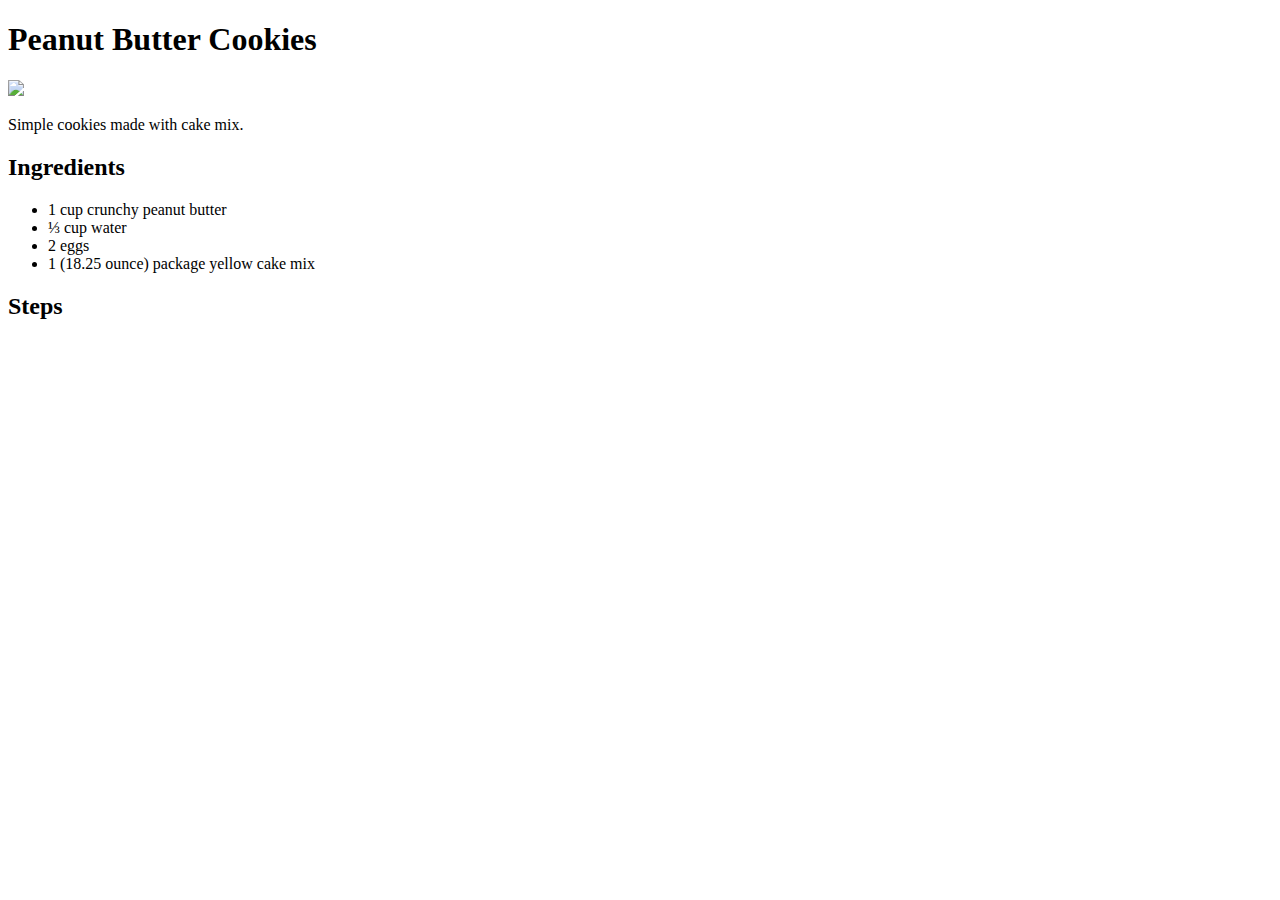
==== recepies/cookies.html @ 285b087e "make new page and add h1 and img" ====
<!DOCTYPE html>
<html>
    <head>
    <title>Peanut Butter Cookies</title>
    <meta charset="utf-8">
    </head>
<body>
    <h1>Peanut Butter Cookies</h1>
    <img src="../images/coockies.jpeg">
    <p>Simple cookies made with cake mix.</p>
    <h2>Ingredients</h2>
    <ul>
        <li>1 cup crunchy peanut butter</li>
        <li>⅓ cup water</li>
        <li>2 eggs</li>
        <li>1 (18.25 ounce) package yellow cake mix</li>
    </ul>
    <h2>Steps</h2>
    
</body>

</html>
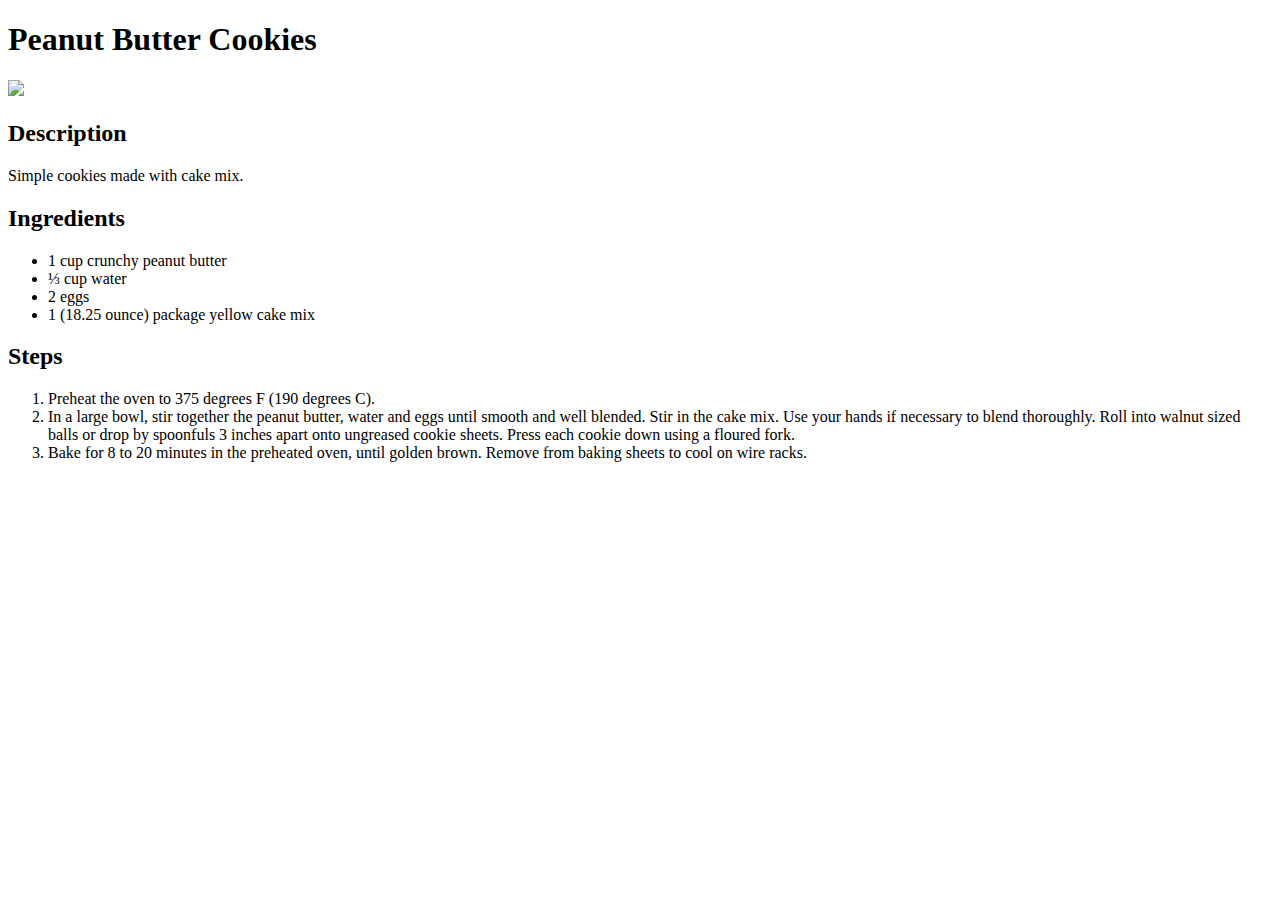
==== commit 4b333131: "add elements and fixed type-o" ====
--- a/recepies/cookies.html
+++ b/recepies/cookies.html
@@ -7,6 +7,7 @@
 <body>
     <h1>Peanut Butter Cookies</h1>
     <img src="../images/coockies.jpeg">
+    <h2>Description</h2>
     <p>Simple cookies made with cake mix.</p>
     <h2>Ingredients</h2>
     <ul>
@@ -16,6 +17,17 @@
         <li>1 (18.25 ounce) package yellow cake mix</li>
     </ul>
     <h2>Steps</h2>
+    <ol>
+        <li>Preheat the oven to 375 degrees F (190 degrees C).</li>
+        <li>In a large bowl, stir together the peanut butter, 
+            water and eggs until smooth and well blended. Stir in the cake mix. 
+            Use your hands if necessary to blend thoroughly. 
+            Roll into walnut sized balls or drop by spoonfuls 3 inches apart onto 
+            ungreased cookie sheets. 
+            Press each cookie down using a floured fork.</li>
+        <li>Bake for 8 to 20 minutes in the preheated oven, until golden brown. 
+            Remove from baking sheets to cool on wire racks.</li>
+    </ol>
     
 </body>
 
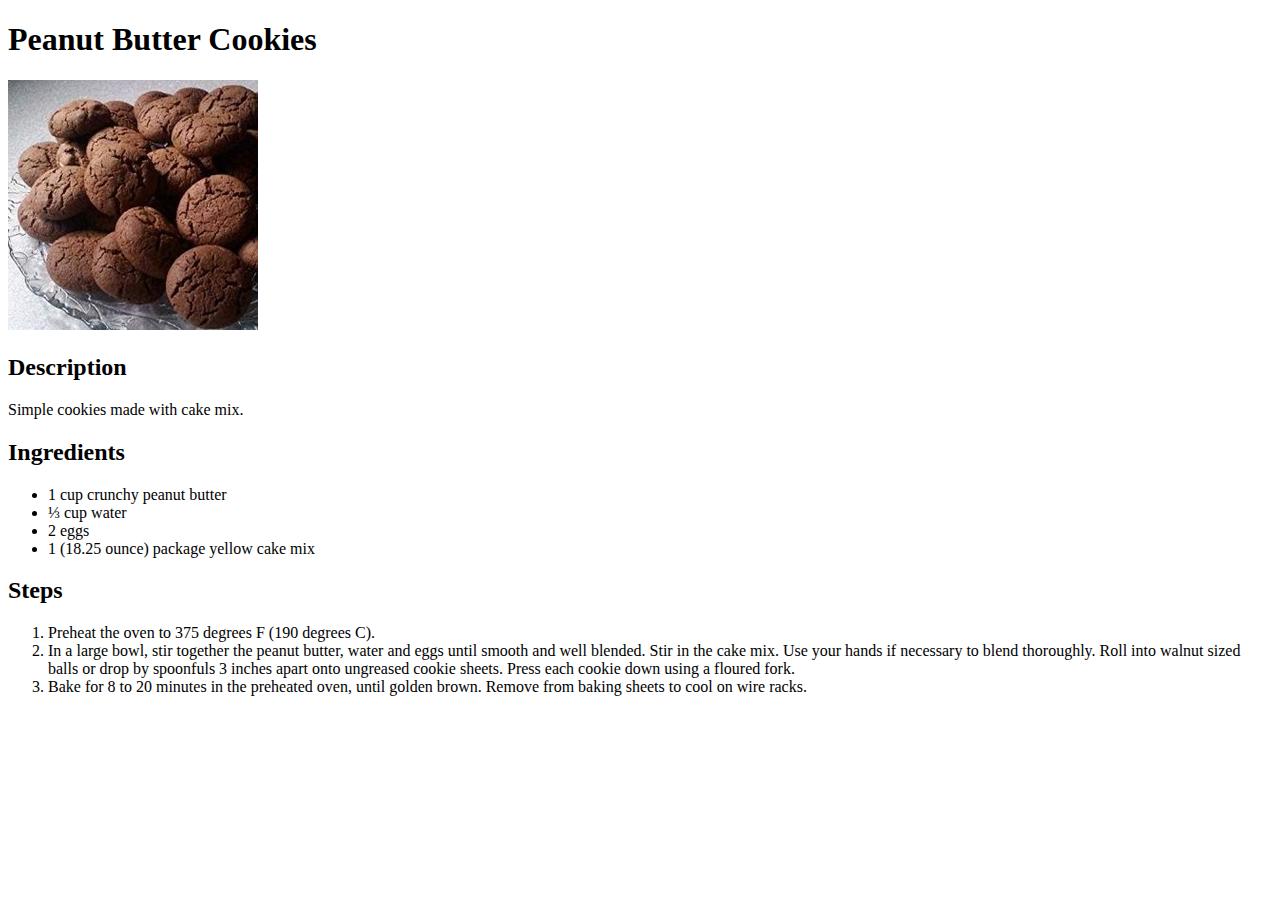
==== commit 06a4e0d6: "add alt attributes to images" ====
--- a/recepies/cookies.html
+++ b/recepies/cookies.html
@@ -6,7 +6,7 @@
     </head>
 <body>
     <h1>Peanut Butter Cookies</h1>
-    <img src="../images/coockies.jpeg">
+    <img src="../images/coockies.jpeg" alt="A picture of some peanut butter cookies">
     <h2>Description</h2>
     <p>Simple cookies made with cake mix.</p>
     <h2>Ingredients</h2>
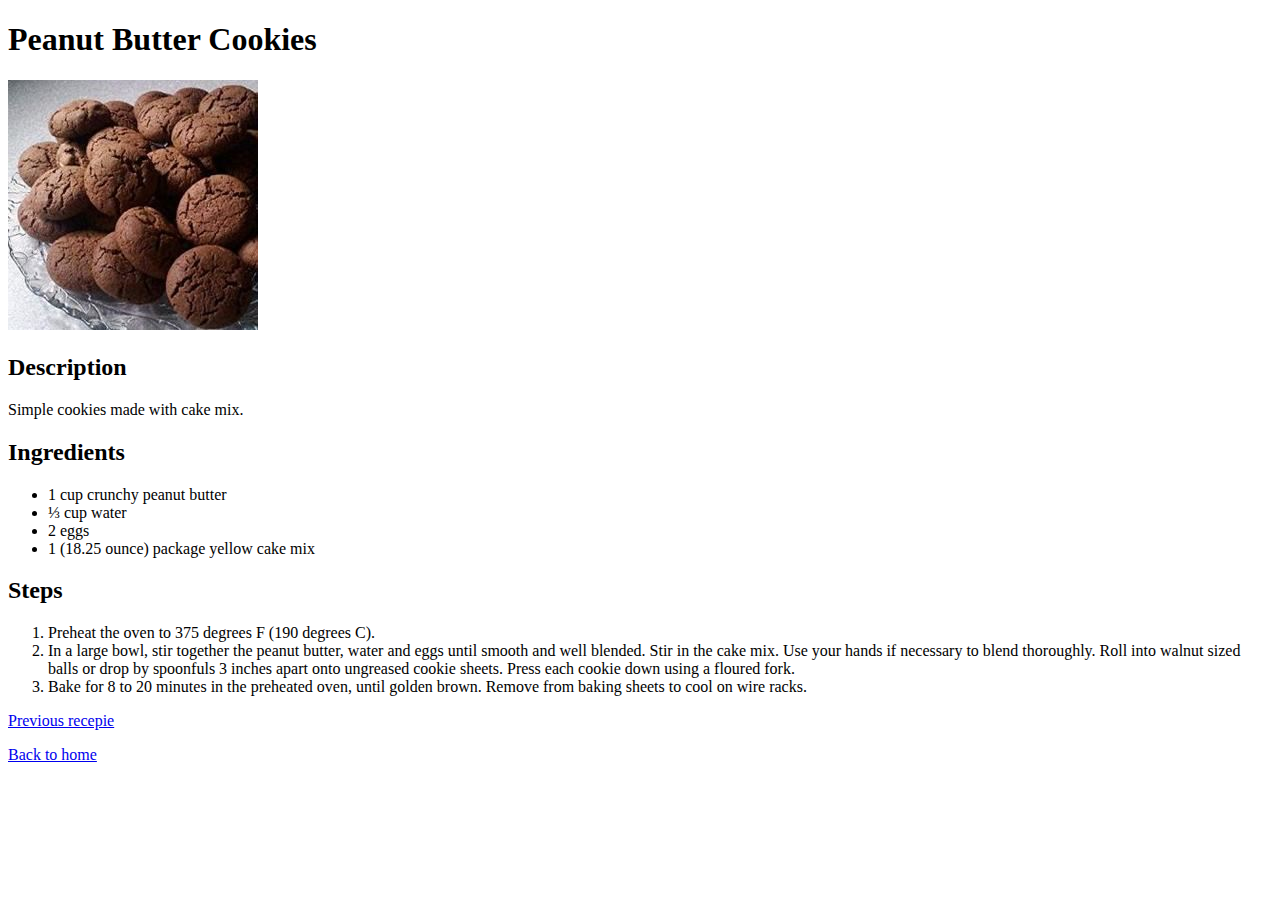
==== commit b748d0c2: "add links to different pages" ====
--- a/recepies/cookies.html
+++ b/recepies/cookies.html
@@ -28,6 +28,8 @@
         <li>Bake for 8 to 20 minutes in the preheated oven, until golden brown. 
             Remove from baking sheets to cool on wire racks.</li>
     </ol>
+    <p><a href="french-fries.html">Previous recepie</a></p>
+    <a href="../index.html">Back to home</a>
     
 </body>
 
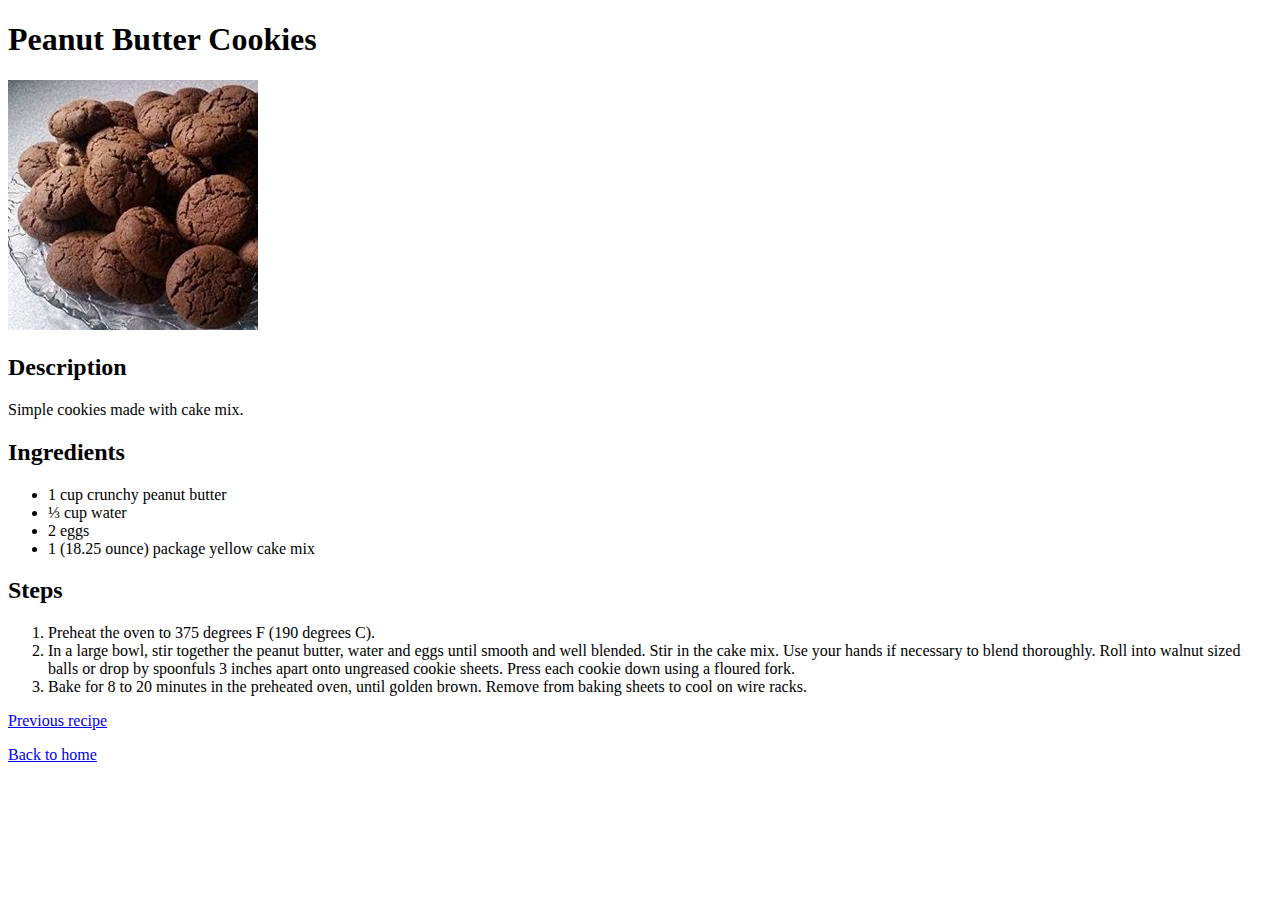
==== commit daa74c08: "fix misspelled recipe" ====
--- a/recepies/cookies.html
+++ b/recepies/cookies.html
@@ -28,7 +28,7 @@
         <li>Bake for 8 to 20 minutes in the preheated oven, until golden brown. 
             Remove from baking sheets to cool on wire racks.</li>
     </ol>
-    <p><a href="french-fries.html">Previous recepie</a></p>
+    <p><a href="french-fries.html">Previous recipe</a></p>
     <a href="../index.html">Back to home</a>
     
 </body>
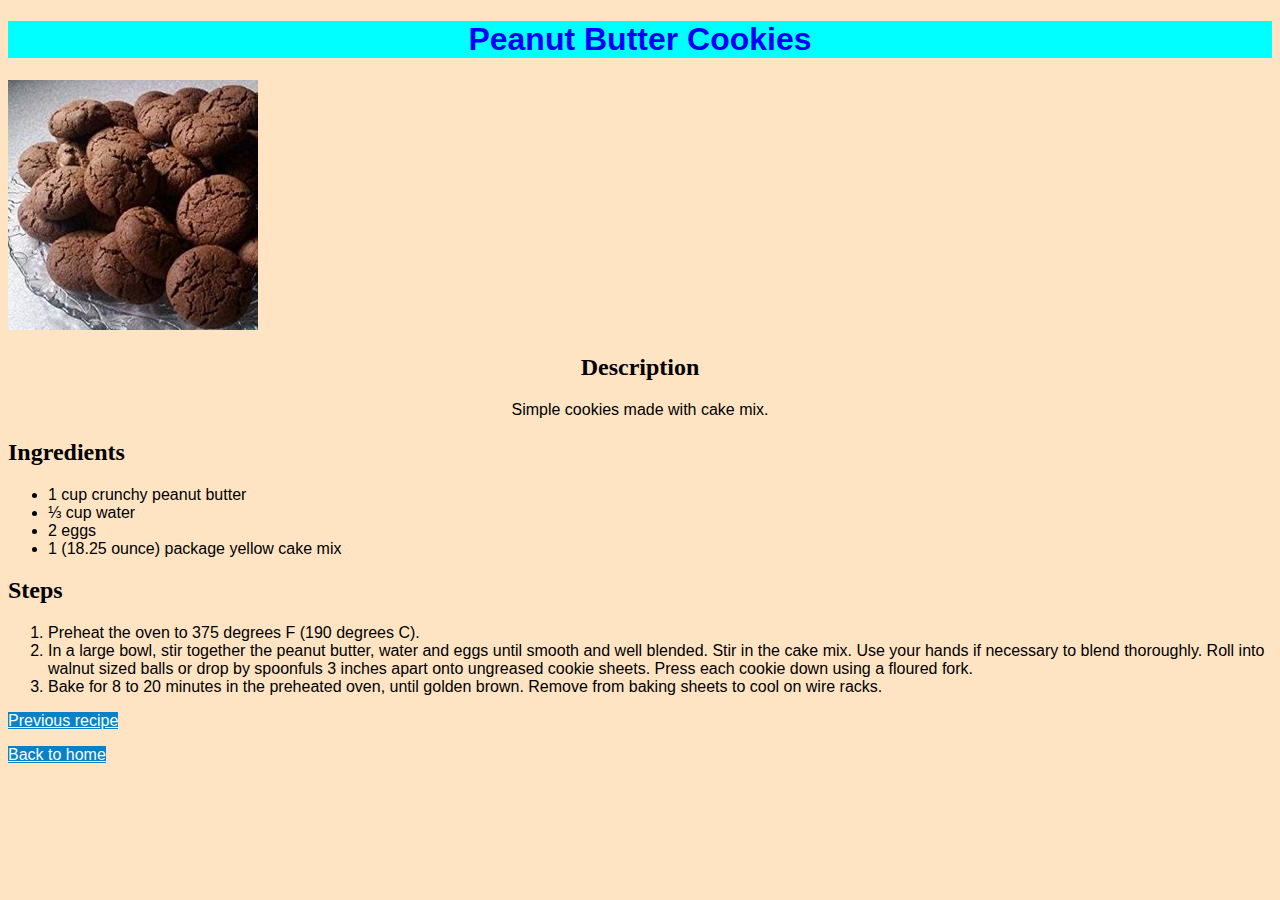
==== commit bedee282: "add backgroud color and center text" ====
--- a/recepies/cookies.html
+++ b/recepies/cookies.html
@@ -3,12 +3,13 @@
     <head>
     <title>Peanut Butter Cookies</title>
     <meta charset="utf-8">
+    <link rel="stylesheet" href="fries-styles.css">
     </head>
 <body>
-    <h1>Peanut Butter Cookies</h1>
+    <h1 class="naslov">Peanut Butter Cookies</h1>
     <img src="../images/coockies.jpeg" alt="A picture of some peanut butter cookies">
-    <h2>Description</h2>
-    <p>Simple cookies made with cake mix.</p>
+    <h2 class="opis">Description</h2>
+    <p id="para">Simple cookies made with cake mix.</p>
     <h2>Ingredients</h2>
     <ul>
         <li>1 cup crunchy peanut butter</li>
--- a/recepies/fries-styles.css
+++ b/recepies/fries-styles.css
@@ -0,0 +1,38 @@
+.naslov {
+    text-align: center;
+    color: rgb(0, 0, 250);
+    background-color: aqua;
+    font-family: 'Gill Sans', 'Gill Sans MT', Calibri, 'Trebuchet MS', sans-serif;
+}
+
+
+body{
+    background-color: bisque; 
+}   
+
+
+a{
+    font-family: 'Franklin Gothic Medium', 'Arial Narrow', Arial, sans-serif;
+    color: #fbfdff;
+    background-color: rgb(9, 129, 199);  
+}
+
+.opis{
+    text-align: center;
+}
+
+#para {
+    text-align: center;
+}
+
+p{
+    font-family: 'Trebuchet MS', 'Lucida Sans Unicode', 'Lucida Grande', 'Lucida Sans', Arial, sans-serif;
+}
+
+ul{
+    font-family: 'Trebuchet MS', 'Lucida Sans Unicode', 'Lucida Grande', 'Lucida Sans', Arial, sans-serif;
+    }
+
+ol{
+    font-family: 'Trebuchet MS', 'Lucida Sans Unicode', 'Lucida Grande', 'Lucida Sans', Arial, sans-serif;
+}    